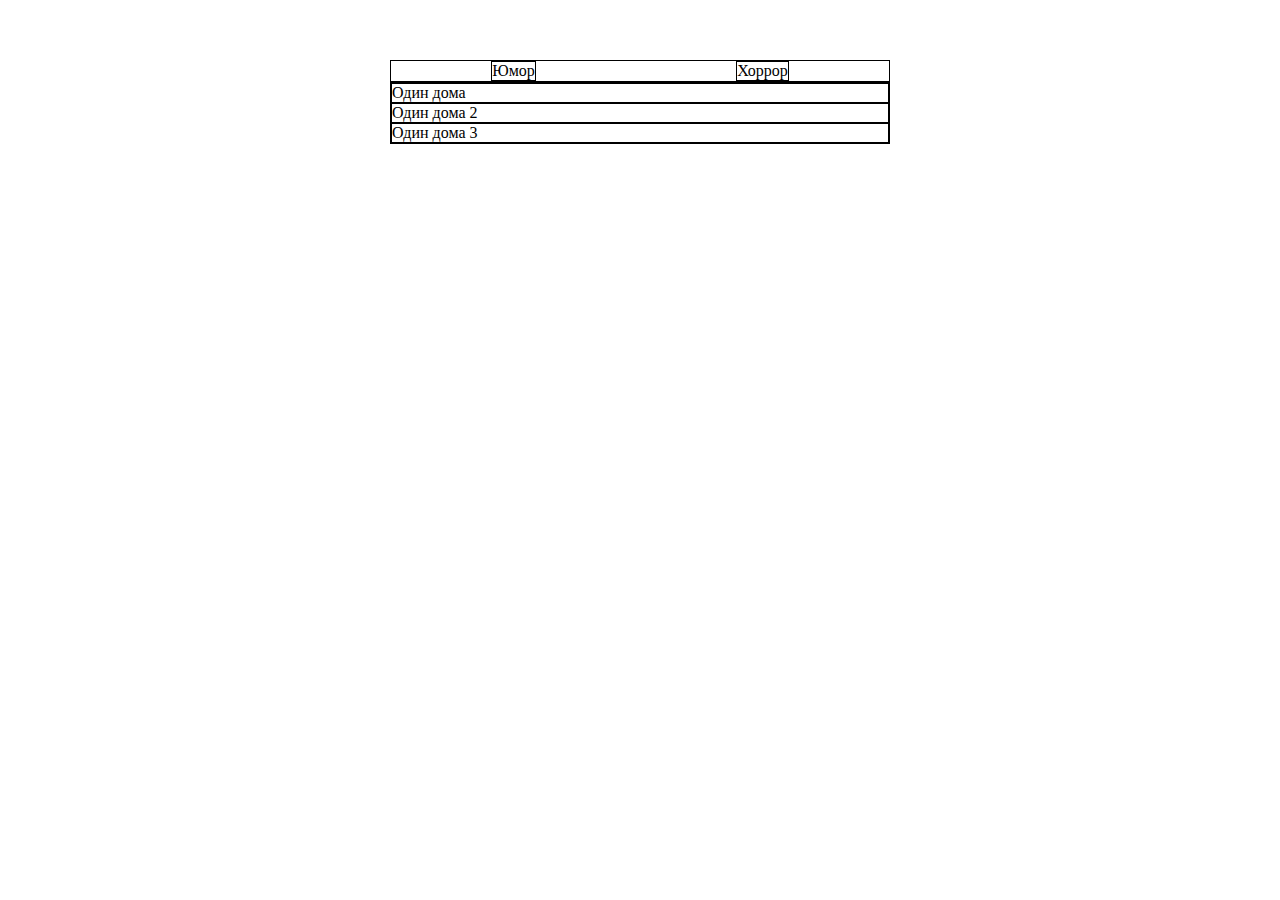
==== 9/index.html @ 9e0553fa "HW-9 video-1" ====
<!DOCTYPE html>
<html lang="ru">
<head>
    <meta charset="UTF-8">
    <title>Киноучет</title>
    <link href="style.css" rel="stylesheet" type="text/css">
    <!--    <script src="films.js"></script>-->
</head>
<body>
<section>
    <div class="categories">
        <div>Юмор</div>
        <div>Хоррор</div>
    </div>
    <div class="films">
        <div class="film">Один дома</div>
        <div class="film">Один дома 2</div>
        <div class="film">Один дома 3</div>
    </div>
</section>
</body>
</html>
---- 9/style.css ----
section {
    width: 500px;
    margin: 60px auto;
}

div {
    border: 1px solid black;
}

.categories {
    display: flex;
    flex-direction: row;
    justify-content: space-around;
}
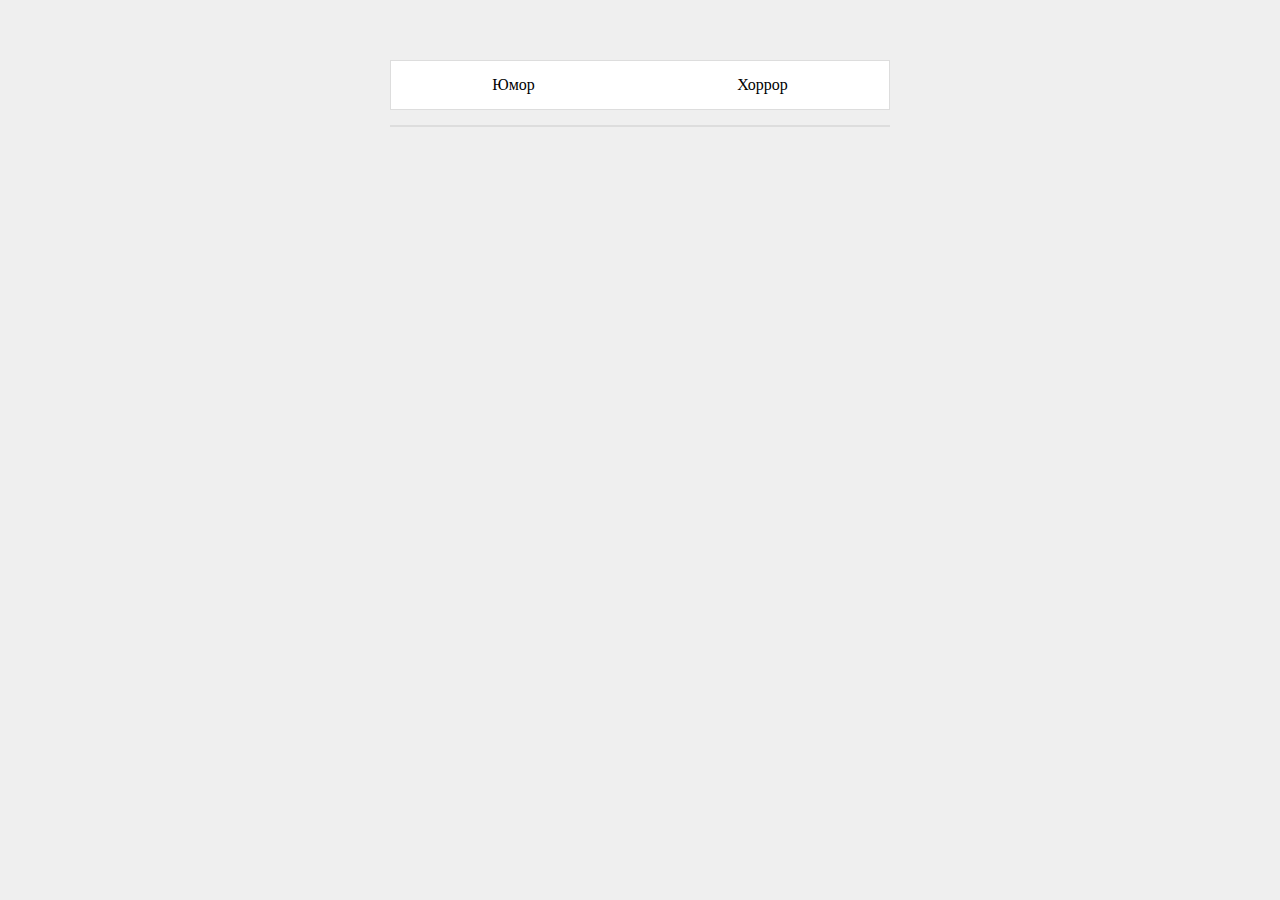
==== commit 084197cc: "HW-9 video-2" ====
--- a/9/index.html
+++ b/9/index.html
@@ -4,18 +4,19 @@
     <meta charset="UTF-8">
     <title>Киноучет</title>
     <link href="style.css" rel="stylesheet" type="text/css">
-    <!--    <script src="films.js"></script>-->
+    <script src="script.js"></script>
+    <script src="events.js"></script>
 </head>
 <body>
 <section>
     <div class="categories">
-        <div>Юмор</div>
-        <div>Хоррор</div>
+        <div class="category" onclick="onClick()">Юмор</div>
+        <div class="category">Хоррор</div>
     </div>
     <div class="films">
-        <div class="film">Один дома</div>
-        <div class="film">Один дома 2</div>
-        <div class="film">Один дома 3</div>
+<!--        <div class="film">Один дома</div>-->
+<!--        <div class="film">Один дома 2</div>-->
+<!--        <div class="film">Один дома 3</div>-->
     </div>
 </section>
 </body>
--- a/9/style.css
+++ b/9/style.css
@@ -1,10 +1,27 @@
+body {
+    background-color: #efefef;
+}
+
 section {
     width: 500px;
     margin: 60px auto;
+    background: none;
 }
 
-div {
-    border: 1px solid black;
+.categories, .films {
+    border: 1px #dddddd solid;
+    margin: 15px 0;
+    background-color: white;
+}
+
+.category {
+    padding: 15px 30px;
+    cursor: pointer;
+    transition: background 1s;
+}
+
+.category:hover {
+    background-color: rgba(221, 221, 230, 0.5);
 }
 
 .categories {
@@ -13,3 +30,9 @@
     justify-content: space-around;
 }
 
+.film {
+    margin: 20px 10px;
+    padding-bottom: 10px;
+    padding-left: 5px;
+    border-bottom: 1px dotted #333;
+}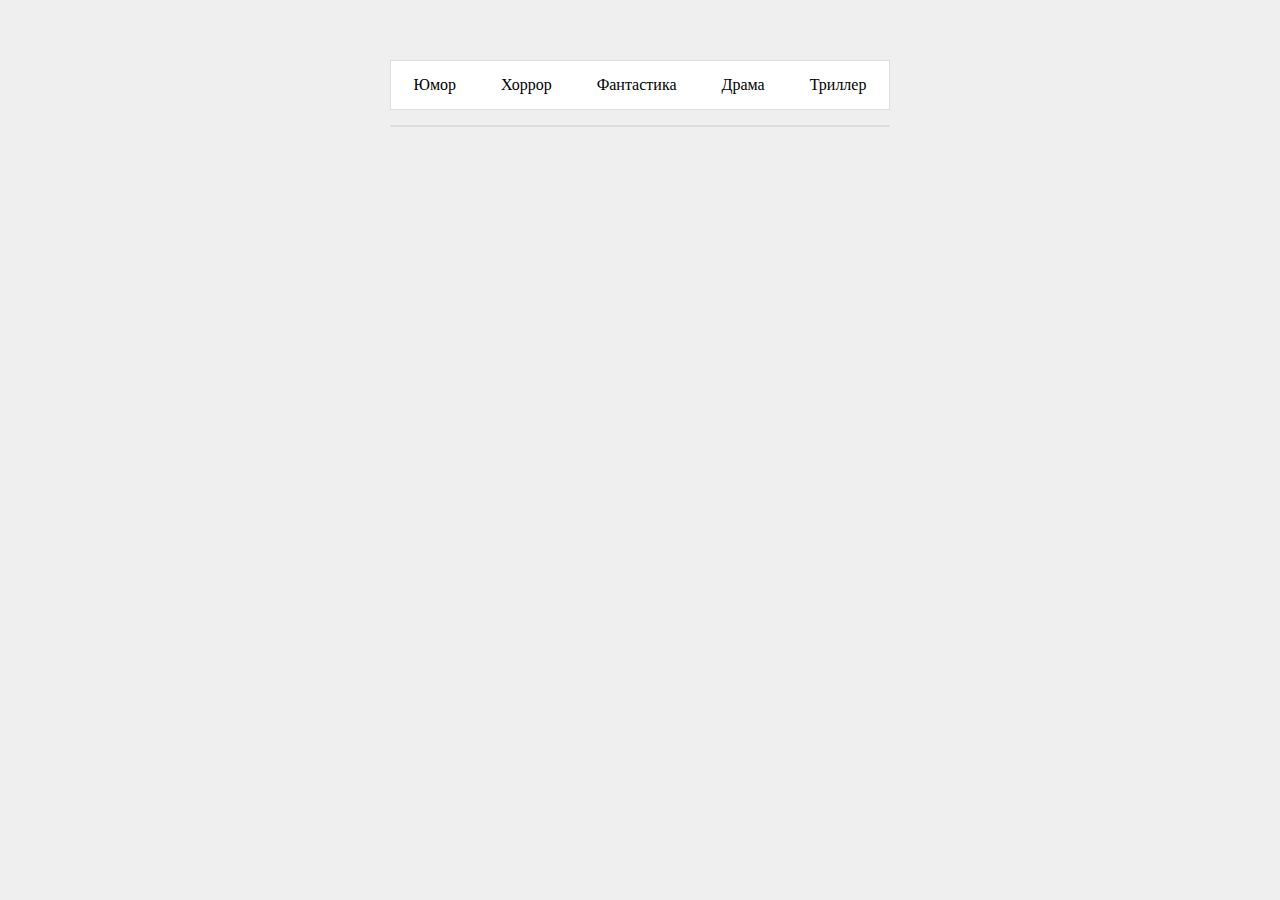
==== commit 030fc2e5: "HW-9 video-3" ====
--- a/9/index.html
+++ b/9/index.html
@@ -10,13 +10,13 @@
 <body>
 <section>
     <div class="categories">
-        <div class="category" onclick="onClick()">Юмор</div>
-        <div class="category">Хоррор</div>
+        <!--        <div class="category" onclick="onCategoryChoice('Юмор')">Юмор</div>-->
+        <!--        <div class="category" onclick="onCategoryChoice('Хоррор')">Хоррор</div>-->
     </div>
     <div class="films">
-<!--        <div class="film">Один дома</div>-->
-<!--        <div class="film">Один дома 2</div>-->
-<!--        <div class="film">Один дома 3</div>-->
+        <!--        <div class="film">Один дома</div>-->
+        <!--        <div class="film">Один дома 2</div>-->
+        <!--        <div class="film">Один дома 3</div>-->
     </div>
 </section>
 </body>
--- a/9/style.css
+++ b/9/style.css
@@ -15,7 +15,7 @@
 }
 
 .category {
-    padding: 15px 30px;
+    padding: 15px 15px;
     cursor: pointer;
     transition: background 1s;
 }
